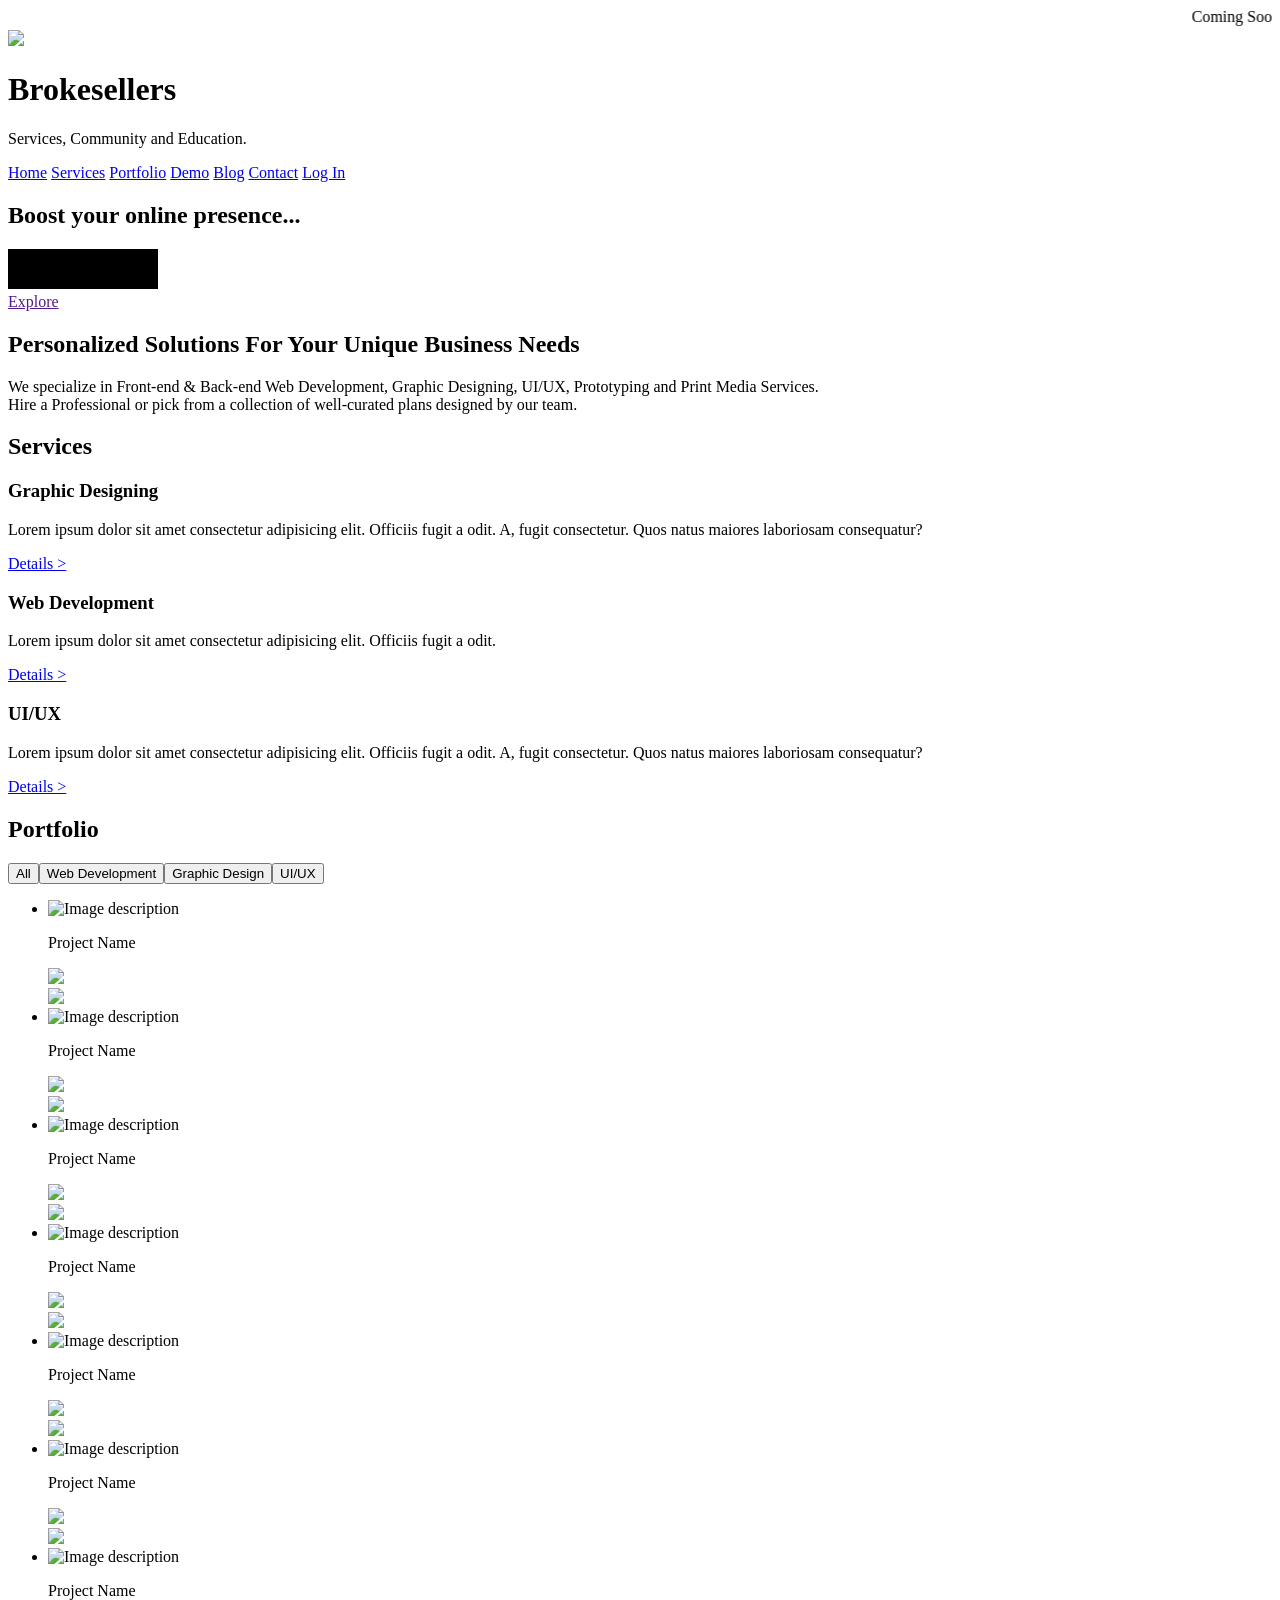
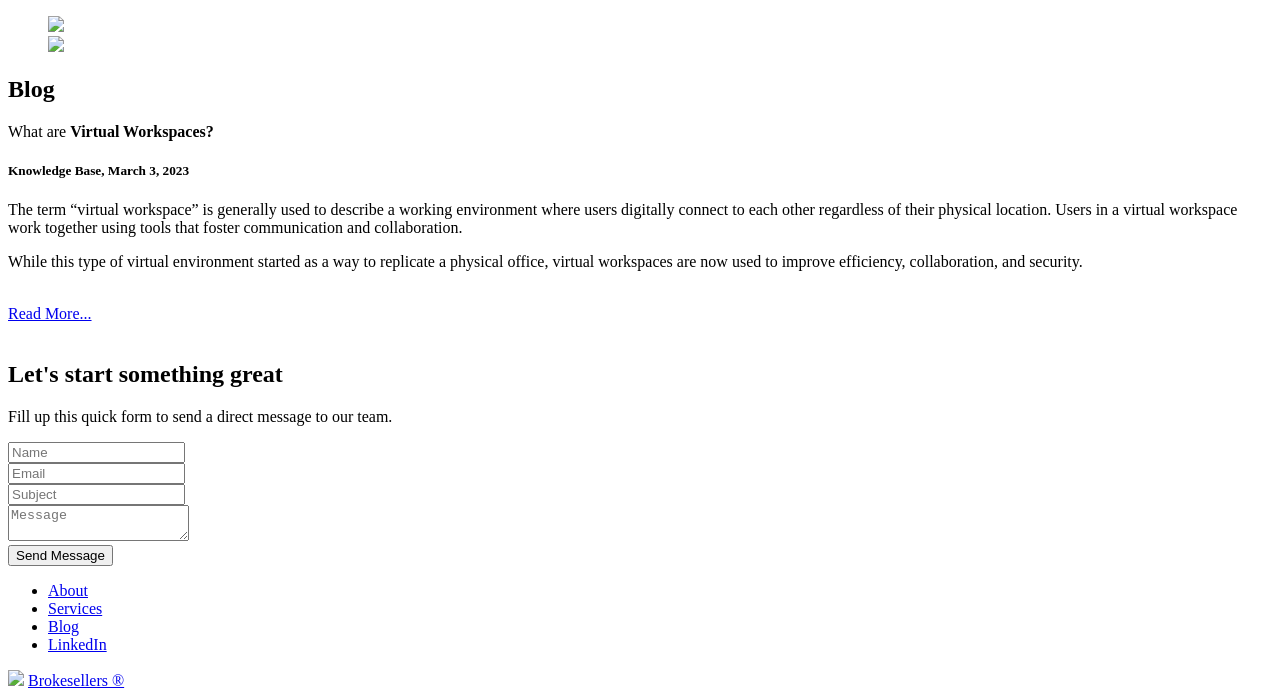
==== index.html @ 9a7d2e5f "Initial commit" ====
<!DOCTYPE html>
<html lang="en">
<head><meta charset="utf-8"><meta http-equiv="X-UA-Compatible" content="IE=edge"><meta name="viewport" content="width=device-width, initial-scale=1.0">
	<title>Brokesellers</title>
	<link href="style/main.css" rel="stylesheet" /><!-- fancybox -->
	<link href="https://cdnjs.cloudflare.com/ajax/libs/fancybox/3.1.20/jquery.fancybox.min.css" rel="stylesheet" /><!-- magnific-popup -->
	<link href="https://cdnjs.cloudflare.com/ajax/libs/magnific-popup.js/1.1.0/magnific-popup.css" rel="stylesheet" /><!-- JS Links --><script src="https://ajax.googleapis.com/ajax/libs/jquery/3.5.1/jquery.min.js"></script>
</head>
<body class="body">
<div class="container"><!-- Topbar -->
<div class="topbar"><marquee scrollamount="5" style="width:100%">Coming Soon</marquee></div>
<!-- Topbar End --><!-- Header -->

<div class="header" title="Brokesellers">
<div class="anim-wrapper">
<div class="white">
<div class="squares">
<div class="square"></div>

<div class="square"></div>

<div class="square"></div>

<div class="square"></div>

<div class="square"></div>

<div class="square"></div>

<div class="square"></div>

<div class="square"></div>

<div class="square"></div>

<div class="square"></div>
</div>
</div>

<div class="grey"></div>
</div>

<div class="brand-logo"><img id="logo" src="img/logo/LOGO.png" /></div>

<div class="brand-name">
<h1>Brokesellers</h1>
</div>

<div class="brand-slogan">
<p>Services, Community and Education.</p>
</div>
</div>
<!-- Header End--><!-- Navigation Bar -->

<div class="mobile-menu" id="menu" onclick="showMe()">
<div class="toggle" id="toggle"></div>
</div>

<div class="navbar" id="navbar"><a class="first-link" href="#">Home</a> <a href="#services">Services</a> <a href="#portfolio">Portfolio</a> <a href="roosari.html">Demo</a> <a href="#blog">Blog</a> <a class="linkbtn" href="#contact">Contact</a> <a id="signup-button" class="login" href="#">Log In</a></div>
<!-- Navigation Bar End-->
<!-- Content (dynamic pages)-->

<div class="content">
    


    <!-- The sign-up modal -->
    <div id="signup-modal" style="display: none;">
        <h2>Sign Up</h2>
        <form id="signup-form" method="POST" action="signup.php">
            <input type="text" name="username" placeholder="Username" required><br>
            <input type="email" name="email" placeholder="Email" required><br>
            <input type="password" name="password" placeholder="Password" required><br>
            <input type="submit" value="Sign Up">
        </form>
    </div>
    
    
    
    
    <!-- Hero -->
<div class="hero">
<h2>Boost your online presence...</h2>

<div class="svg-wrapper"><svg height="40" width="150" xmlns="http://www.w3.org/2000/svg"> <rect height="40" id="shape" width="150"></rect> </svg>

<div id="text"><a href="">Explore</a></div>
</div>
</div>
<!-- Hero End--><!-- Main -->

<div class="main">
<div class="section" id="intro">
<div class="intro-heading">
<h2>Personalized Solutions For Your Unique Business Needs</h2>
</div>

<div class="intro-content">
<p>We specialize in Front-end &amp; Back-end Web Development, Graphic Designing, UI/UX, Prototyping and Print Media Services.<br />
Hire a Professional or pick from a collection of well-curated plans designed by our team.</p>
</div>
</div>
<!-- Services -->

<div class="section" id="services">
<div class="section-heading">
<h2>Services</h2>
</div>

<div class="services">
<div class="service service-1 reveal">
<h3>Graphic Designing</h3>

<p>Lorem ipsum dolor sit amet consectetur adipisicing elit. Officiis fugit a odit. A, fugit consectetur. Quos natus maiores laboriosam consequatur?</p>
<a href="#">Details &gt;</a></div>

<div class="service service-2 reveal">
<h3>Web Development</h3>

<p>Lorem ipsum dolor sit amet consectetur adipisicing elit. Officiis fugit a odit.</p>
<a href="#">Details &gt;</a></div>

<div class="service service-3 reveal">
<h3>UI/UX</h3>

<p>Lorem ipsum dolor sit amet consectetur adipisicing elit. Officiis fugit a odit. A, fugit consectetur. Quos natus maiores laboriosam consequatur?</p>
<a href="#">Details &gt;</a></div>
</div>
</div>
<!-- Services End --><!-- Portfolio -->

<section class="section" id="portfolio">
<div class="container-fluid">
<div class="row">
<div class="text-center">
<div class="section-heading">
<h2>Portfolio</h2>
</div>
</div>
</div>

<div class="portfolio-menu">
<nav class="controls"><button class="control outline active" data-filter="all" type="button">All</button><button class="control outline" data-filter="web" type="button">Web Development</button><button class="control outline" data-filter="graphics" type="button">Graphic Design</button><button class="control outline" data-filter="uiux" type="button">UI/UX</button></nav>
</div>

<ul class="row portfolio-item">
	<li class="mix graphics pd" data-control="graphics"><img alt="Image description" itemprop="thumbnail" src="https://images.unsplash.com/photo-1580927752452-89d86da3fa0a?ixlib=rb-1.2.1&amp;ixid=MnwxMjA3fDB8MHxwaG90by1wYWdlfHx8fGVufDB8fHx8&amp;auto=format&amp;fit=crop&amp;w=870&amp;q=80" />
	<div class="portfolio-overlay">
	<div class="overlay-content">
	<p class="category">Project Name</p>

	<div class="magnify-icon"><a href="#" target="_blank" title="View Project"><img class="icon" src="img/link.svg" /> </a></div>

	<div class="magnify-icon"><a data-fancybox="item" href="https://images.unsplash.com/photo-1580927752452-89d86da3fa0a?ixlib=rb-1.2.1&amp;ixid=MnwxMjA3fDB8MHxwaG90by1wYWdlfHx8fGVufDB8fHx8&amp;auto=format&amp;fit=crop&amp;w=870&amp;q=80" title="click to zoom-in"><img class="icon" src="img/zoom-in.svg" /> </a></div>
	</div>
	</div>
	</li>
	<li class="mix web pd" data-control="web"><img alt="Image description" itemprop="thumbnail" src="https://images.unsplash.com/photo-1562813733-b31f71025d54?ixlib=rb-1.2.1&amp;ixid=MnwxMjA3fDB8MHxwaG90by1wYWdlfHx8fGVufDB8fHx8&amp;auto=format&amp;fit=crop&amp;w=869&amp;q=80" />
	<div class="portfolio-overlay">
	<div class="overlay-content">
	<p class="category">Project Name</p>

	<div class="magnify-icon"><a href="#" target="_blank" title="View Project"><img class="icon" src="img/link.svg" /> </a></div>

	<div class="magnify-icon"><a data-fancybox="item" href="https://images.unsplash.com/photo-1580927752452-89d86da3fa0a?ixlib=rb-1.2.1&amp;ixid=MnwxMjA3fDB8MHxwaG90by1wYWdlfHx8fGVufDB8fHx8&amp;auto=format&amp;fit=crop&amp;w=870&amp;q=80" title="click to zoom-in"><img class="icon" src="img/zoom-in.svg" /> </a></div>
	</div>
	</div>
	</li>
	<li class="mix graphics pd" data-control="graphics"><img alt="Image description" itemprop="thumbnail" src="https://images.unsplash.com/photo-1520085601670-ee14aa5fa3e8?ixlib=rb-1.2.1&amp;ixid=MnwxMjA3fDB8MHxwaG90by1wYWdlfHx8fGVufDB8fHx8&amp;auto=format&amp;fit=crop&amp;w=870&amp;q=80" />
	<div class="portfolio-overlay">
	<div class="overlay-content">
	<p class="category">Project Name</p>

	<div class="magnify-icon"><a href="#" target="_blank" title="View Project"><img class="icon" src="img/link.svg" /> </a></div>

	<div class="magnify-icon"><a data-fancybox="item" href="https://images.unsplash.com/photo-1580927752452-89d86da3fa0a?ixlib=rb-1.2.1&amp;ixid=MnwxMjA3fDB8MHxwaG90by1wYWdlfHx8fGVufDB8fHx8&amp;auto=format&amp;fit=crop&amp;w=870&amp;q=80" title="click to zoom-in"><img class="icon" src="img/zoom-in.svg" /> </a></div>
	</div>
	</div>
	</li>
	<li class="mix graphics pd" data-control="graphics"><img alt="Image description" itemprop="thumbnail" src="https://images.unsplash.com/photo-1517694712202-14dd9538aa97?ixlib=rb-1.2.1&amp;ixid=MnwxMjA3fDB8MHxwaG90by1wYWdlfHx8fGVufDB8fHx8&amp;auto=format&amp;fit=crop&amp;w=870&amp;q=80" />
	<div class="portfolio-overlay">
	<div class="overlay-content">
	<p class="category">Project Name</p>

	<div class="magnify-icon"><a href="#" target="_blank" title="View Project"><img class="icon" src="img/link.svg" /> </a></div>

	<div class="magnify-icon"><a data-fancybox="item" href="https://images.unsplash.com/photo-1580927752452-89d86da3fa0a?ixlib=rb-1.2.1&amp;ixid=MnwxMjA3fDB8MHxwaG90by1wYWdlfHx8fGVufDB8fHx8&amp;auto=format&amp;fit=crop&amp;w=870&amp;q=80" title="click to zoom-in"><img class="icon" src="img/zoom-in.svg" /> </a></div>
	</div>
	</div>
	</li>
	<li class="mix web pd" data-control="web"><img alt="Image description" itemprop="thumbnail" src="https://images.unsplash.com/photo-1534665482403-a909d0d97c67?ixlib=rb-1.2.1&amp;ixid=MnwxMjA3fDB8MHxwaG90by1wYWdlfHx8fGVufDB8fHx8&amp;auto=format&amp;fit=crop&amp;w=870&amp;q=80" />
	<div class="portfolio-overlay">
	<div class="overlay-content">
	<p class="category">Project Name</p>

	<div class="magnify-icon"><a href="#" target="_blank" title="View Project"><img class="icon" src="img/link.svg" /> </a></div>

	<div class="magnify-icon"><a data-fancybox="item" href="https://images.unsplash.com/photo-1580927752452-89d86da3fa0a?ixlib=rb-1.2.1&amp;ixid=MnwxMjA3fDB8MHxwaG90by1wYWdlfHx8fGVufDB8fHx8&amp;auto=format&amp;fit=crop&amp;w=870&amp;q=80" title="click to zoom-in"><img class="icon" src="img/zoom-in.svg" /> </a></div>
	</div>
	</div>
	</li>
	<li class="mix uiux pd" data-control="uiux"><img alt="Image description" itemprop="thumbnail" src="https://images.unsplash.com/photo-1581472723648-909f4851d4ae?ixlib=rb-1.2.1&amp;ixid=MnwxMjA3fDB8MHxwaG90by1wYWdlfHx8fGVufDB8fHx8&amp;auto=format&amp;fit=crop&amp;w=870&amp;q=80" />
	<div class="portfolio-overlay">
	<div class="overlay-content">
	<p class="category">Project Name</p>

	<div class="magnify-icon"><a href="#" target="_blank" title="View Project"><img class="icon" src="img/link.svg" /> </a></div>

	<div class="magnify-icon"><a data-fancybox="item" href="https://images.unsplash.com/photo-1580927752452-89d86da3fa0a?ixlib=rb-1.2.1&amp;ixid=MnwxMjA3fDB8MHxwaG90by1wYWdlfHx8fGVufDB8fHx8&amp;auto=format&amp;fit=crop&amp;w=870&amp;q=80" title="click to zoom-in"><img class="icon" src="img/zoom-in.svg" /> </a></div>
	</div>
	</div>
	</li>
	<li class="mix uiux pd" data-control="uiux"><img alt="Image description" itemprop="thumbnail" src="https://images.unsplash.com/photo-1517694712202-14dd9538aa97?ixlib=rb-1.2.1&amp;ixid=MnwxMjA3fDB8MHxwaG90by1wYWdlfHx8fGVufDB8fHx8&amp;auto=format&amp;fit=crop&amp;w=870&amp;q=80" />
	<div class="portfolio-overlay">
	<div class="overlay-content">
	<p class="category">Project Name</p>

	<div class="magnify-icon"><a href="#" target="_blank" title="View Project"><img class="icon" src="img/link.svg" /> </a></div>

	<div class="magnify-icon"><a data-fancybox="item" href="https://images.unsplash.com/photo-1580927752452-89d86da3fa0a?ixlib=rb-1.2.1&amp;ixid=MnwxMjA3fDB8MHxwaG90by1wYWdlfHx8fGVufDB8fHx8&amp;auto=format&amp;fit=crop&amp;w=870&amp;q=80" title="click to zoom-in"><img class="icon" src="img/zoom-in.svg" /> </a></div>
	</div>
	</div>
	</li>
</ul>
</div>
</section>
<!-- Portfolio End -->

<section class="section" id="blog">
<div class="post">
<div class="section-heading">
<h2>Blog</h2>
</div>

<div class="section-content">
<p>What are <strong>Virtual Workspaces?</strong></p>

<h5>Knowledge Base, March 3, 2023</h5>

<div class="postimg"></div>

<p>The term &ldquo;virtual workspace&rdquo; is generally used to describe a working environment where users digitally connect to each other regardless of their physical location. Users in a virtual workspace work together using tools that foster communication and collaboration.</p>

<p>While this type of virtual environment started as a way to replicate a physical office, virtual workspaces are now used to improve efficiency, collaboration, and security.</p>
<br />
<a class="btn" href="#">Read More...</a><br />
&nbsp;</div>
</div>
</section>
</div>
<!-- Main End --></div>
<!-- Content End --><!-- Footer -->

<div class="footer-wrapper">
<div class="footer">
<div class="particles-container">
<div id="particles-js"></div>
</div>

<div class="contact" id="contact">
<form action="contact-form-handler.php" id="contactForm" method="POST" name="contactForm">
<div class="cf-h2">
<h2>Let&#39;s start <span>something</span> great</h2>
</div>

<div class="cf-p">
<p>Fill up this quick form to send a direct message to our team.</p>
</div>

<div class="row">
<div class="col">
<div class="form-group"><input class="form-control" id="name" name="name" placeholder="Name" required="" type="text" /></div>
</div>

<div class="col">
<div class="form-group"><input class="form-control" id="email" name="email" placeholder="Email" required="" type="email" /></div>
</div>

<div class="col">
<div class="form-group"><input class="form-control" id="subject" name="subject" placeholder="Subject" type="text" /></div>
</div>

<div class="col">
<div class="form-group"><textarea class="form-control" id="message" name="message" placeholder="Message"></textarea></div>
</div>

<div class="col">
<div class="form-group"><input class="btn" type="submit" value="Send Message" /></div>
</div>
</div>
</form>

<ul class="sitemap">
	<li class="site"><a href="#">About</a></li>
	<li class="site"><a href="#">Services</a></li>
	<li class="site"><a href="#">Blog</a></li>
	<li class="social"><a href="#">LinkedIn</a></li>
</ul>
<a class="call" href="https://wa.me/923435581684" target="_blank"><img class="wa" src="img/whatsapp.svg" /></a> <a class="brand-footer" href="#">Brokesellers &reg;</a></div>

<div class="foot"></div>
</div>
</div>
<!-- Footer End--></div>
<script src="https://cdn.jsdelivr.net/particles.js/2.0.0/particles.min.js"></script><script src="/script/particles.js"></script><!-- JS Links --><script src="https://ajax.googleapis.com/ajax/libs/jquery/3.5.1/jquery.min.js"></script><!-- fancybox --><script src='https://cdnjs.cloudflare.com/ajax/libs/fancybox/3.1.20/jquery.fancybox.min.js'></script><script src="/script/main.js"></script></body>
</html>
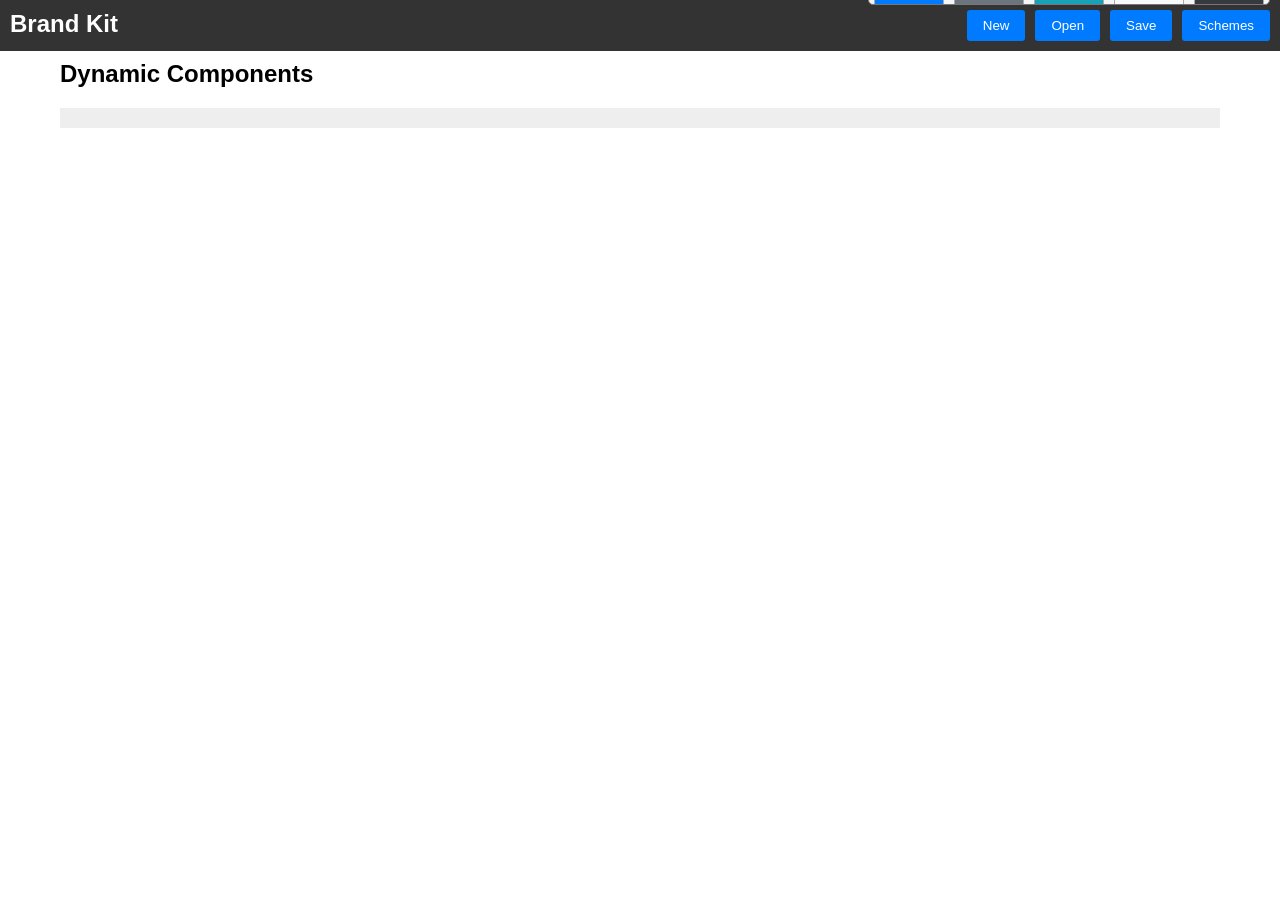
==== commit b733d951: "Add files via upload" ====
--- a/index.html
+++ b/index.html
@@ -1,306 +1,216 @@
 <!DOCTYPE html>
 <html lang="en">
-<head><meta charset="utf-8"><meta http-equiv="X-UA-Compatible" content="IE=edge"><meta name="viewport" content="width=device-width, initial-scale=1.0">
-	<title>Brokesellers</title>
-	<link href="style/main.css" rel="stylesheet" /><!-- fancybox -->
-	<link href="https://cdnjs.cloudflare.com/ajax/libs/fancybox/3.1.20/jquery.fancybox.min.css" rel="stylesheet" /><!-- magnific-popup -->
-	<link href="https://cdnjs.cloudflare.com/ajax/libs/magnific-popup.js/1.1.0/magnific-popup.css" rel="stylesheet" /><!-- JS Links --><script src="https://ajax.googleapis.com/ajax/libs/jquery/3.5.1/jquery.min.js"></script>
+<head>
+    <meta charset="UTF-8">
+    <meta name="viewport" content="width=device-width, initial-scale=1.0">
+    <title>BILLDER</title>
+    <link rel="stylesheet" href="style.css">
 </head>
-<body class="body">
-<div class="container"><!-- Topbar -->
-<div class="topbar"><marquee scrollamount="5" style="width:100%">Coming Soon</marquee></div>
-<!-- Topbar End --><!-- Header -->
-
-<div class="header" title="Brokesellers">
-<div class="anim-wrapper">
-<div class="white">
-<div class="squares">
-<div class="square"></div>
-
-<div class="square"></div>
-
-<div class="square"></div>
-
-<div class="square"></div>
-
-<div class="square"></div>
-
-<div class="square"></div>
-
-<div class="square"></div>
-
-<div class="square"></div>
-
-<div class="square"></div>
-
-<div class="square"></div>
-</div>
-</div>
-
-<div class="grey"></div>
-</div>
-
-<div class="brand-logo"><img id="logo" src="img/logo/LOGO.png" /></div>
-
-<div class="brand-name">
-<h1>Brokesellers</h1>
-</div>
-
-<div class="brand-slogan">
-<p>Services, Community and Education.</p>
-</div>
-</div>
-<!-- Header End--><!-- Navigation Bar -->
-
-<div class="mobile-menu" id="menu" onclick="showMe()">
-<div class="toggle" id="toggle"></div>
-</div>
-
-<div class="navbar" id="navbar"><a class="first-link" href="#">Home</a> <a href="#services">Services</a> <a href="#portfolio">Portfolio</a> <a href="roosari.html">Demo</a> <a href="#blog">Blog</a> <a class="linkbtn" href="#contact">Contact</a> <a id="signup-button" class="login" href="#">Log In</a></div>
-<!-- Navigation Bar End-->
-<!-- Content (dynamic pages)-->
-
-<div class="content">
+<body>
+    <div class="toolbar row space-between">
+        <div class="toolbar-title">Brand Kit</div>
+        <div class="toolbar-buttons row end">
+            <button class="btn btn-toolbar" id="btnNew">New</button>
+            <input type="file" id="fileInput" accept=".html,.css,.json" style="display: none;">
+            <button class="btn btn-toolbar" id="btnOpen">Open</button>
+            <button class="btn btn-toolbar" id="btnSave">Save</button>
+            <button class="btn btn-toolbar" id="btnSchemes">Schemes</button>
+        </div>
+
+        <div class="dummy-section hidden">
+            <h2>Dummy Content</h2>
+            <div class="row center-mid dummy">
+                <div class="col space-around mid light">
+                    <h3>Light</h3>
+                    <h5>Scheme</h4>
+                    <p>Lorem Ipsum</p>
+                    <div class="primary">Primary</div>
+                    <div class="secondary">Secondary</div>
+                    <div class="accent">Accent</div>
+                </div>
+                <div class="col space-around mid dark">
+                    <h3>Dark</h3>
+                    <h5>Scheme</h4>
+                    <p>Lorem Ipsum</p>
+                    <div class="primary">Primary</div>
+                    <div class="secondary">Secondary</div>
+                    <div class="accent">Accent</div>
+                </div>
+            </div>
+        </div>
+
+        <div id="palette" class="palette">
+            <div id="color-palette" class="row space-between">
+                <div class="clr" id="primary">
+                    <h5>Primary</h5>
+                    <div class="display"></div>
+                    <div class="hex">#123456</div>
+                </div>
+                <div class="clr" id="secondary">
+                    <h5>Secondary</h5>
+                    <div class="display"></div>
+                    <div class="hex">#123456</div>
+                </div>
+                <div class="clr" id="accent">
+                    <h5>Accent</h5>
+                    <div class="display"></div>
+                    <div class="hex">#123456</div>
+                </div>
+                <div class="clr" id="light">
+                    <h5>Light</h5>
+                    <div class="display"></div>
+                    <div class="hex">#123456</div>
+                </div>
+                <div class="clr" id="dark">
+                    <h5>Dark</h5>
+                    <div class="display"></div>
+                    <div class="hex">#123456</div>
+                </div>
+            </div>
+            <input type="color" id="colorPicker" style="display: none;">
+        </div>
     
 
-
-    <!-- The sign-up modal -->
-    <div id="signup-modal" style="display: none;">
-        <h2>Sign Up</h2>
-        <form id="signup-form" method="POST" action="signup.php">
-            <input type="text" name="username" placeholder="Username" required><br>
-            <input type="email" name="email" placeholder="Email" required><br>
-            <input type="password" name="password" placeholder="Password" required><br>
-            <input type="submit" value="Sign Up">
-        </form>
+        <div id="panelSchemes" class="panel hidden">
+            <div class="theme-toggle">
+                <span>Light</span>
+                <label class="switch">
+                    <input type="checkbox" id="themeSwitch">
+                    <span class="slider round"></span>
+                </label>
+                <span>Dark</span>
+            </div>
+            <h2 class="active-scheme">Default</h2>
+            <div class="schemes-container">
+                <ul class="schemes"></ul>
+            </div>
+            <button id="addScheme" class="btn btn-primary">Add Scheme</button>
+        </div>
+
+
+
+
+        <div id="panelNew" class="panel hidden">
+            <h2>Create New Component</h2>
+
+            <div class="col start" id="componentAttributes">
+                <div class="row space-between">
+                    <label for="componentType">Component Type</label>
+                    <select id="componentType">
+                        <option value="div">Div</option>
+                        <option value="h1">Heading 1</option>
+                        <option value="h2">Heading 2</option>
+                        <option value="h3">Heading 3</option>
+                        <option value="h4">Heading 4</option>
+                        <option value="h5">Heading 5</option>
+                        <option value="p">Paragraph</option>
+                        <option value="span">Span</option>
+                    </select>
+                </div>
+                <div id="Selectors" class="row space-between">
+                    <div class="col start">
+                        <label for="componentID">ID</label>
+                        <input type="text" id="componentID">
+                    </div>
+                    <div class="col start">
+                        <label for="componentClasses">Classes</label>
+                        <input type="text" id="componentClasses">
+                    </div>
+                </div>
+                <div class="row space-between">
+                    <label for="componentText">Text</label>
+                    <textarea id="componentText"></textarea>
+                </div>
+                <div class="row space-between">
+                    <label for="componentTxtColor">Text Color</label>
+                    <select id="componentTxtColor">
+                        <option value="var(--primary)" class="primary">Primary</option>
+                        <option value="var(--secondary)" class="secondary">Secondary</option>
+                        <option value="var(--accent)" class="accent">Accent</option>
+                        <option value="var(--light)" class="light">Light</option>
+                        <option value="var(--dark)" class="dark">Dark</option>
+                        <option value="var(--txt)" class="txt" selected>Text</option>
+                    </select>
+                </div>
+                <div class="row space-between">
+                    <label for="componentBgColor">Background Color</label>
+                    <select id="componentBgColor">
+                        <option value="var(--primary)" class="primary">Primary</option>
+                        <option value="var(--secondary)" class="secondary">Secondary</option>
+                        <option value="var(--accent)" class="accent">Accent</option>
+                        <option value="var(--light)" class="light">Light</option>
+                        <option value="var(--dark)" class="dark">Dark</option>
+                        <option value="var(--bg)" class="bg" selected>Background</option>
+                    </select>
+                </div>
+                <div class="row space-between">
+                    <label for="componentWidth">Width</label>
+                    <input type="range" id="componentWidth" min="0" max="1000" value="100">
+                    <input type="text" id="componentWidthValue" class="units" value="100">
+                    <select id="componentWidthUnit" class="units">
+                        <option value="auto">auto</option>
+                        <option value="px">px</option>
+                        <option value="%">%</option>
+                    </select>
+                </div>
+                <div class="row space-between">
+                    <label for="componentHeight">Height</label>
+                    <input type="range" id="componentHeight" min="50" max="1000" value="25">
+                    <input type="text" id="componentHeightValue" class="units" value="25">
+                    <select id="componentHeightUnit" class="units">
+                        <option value="px">px</option>
+                        <option value="%">%</option>
+                        <option value="auto">auto</option>
+                    </select>
+                </div>
+                <div class="row space-between">
+                    <label for="componentPadding">Padding</label>
+                    <input type="range" id="componentPadding" min="0" max="100" value="5">
+                    <input type="text" id="componentPaddingValue" class="units" value="5">
+                    <select id="componentPaddingUnit" class="units">
+                        <option value="px">px</option>
+                        <option value="%">%</option>
+                        <option value="auto">auto</option>
+                    </select>
+                </div>
+                <div class="row space-between">
+                    <label for="componentMargin">Margin</label>
+                    <input type="range" id="componentMargin" min="0" max="100" value="5">
+                    <input type="text" id="componentMarginValue" class="units" value="5">
+                    <select id="componentMarginUnit" class="units">
+                        <option value="px">px</option>
+                        <option value="%">%</option>
+                        <option value="auto">auto</option>
+                    </select>
+                </div>
+                <div class="row start">
+                    <button id="createComponentBtn" class="btn btn-primary">Create</button>
+                    <button id="cancelComponentBtn" class="btn btn-secondary">Cancel</button>
+                </div>
+            </div>
+        </div>
     </div>
-    
-    
-    
-    
-    <!-- Hero -->
-<div class="hero">
-<h2>Boost your online presence...</h2>
-
-<div class="svg-wrapper"><svg height="40" width="150" xmlns="http://www.w3.org/2000/svg"> <rect height="40" id="shape" width="150"></rect> </svg>
-
-<div id="text"><a href="">Explore</a></div>
-</div>
-</div>
-<!-- Hero End--><!-- Main -->
-
-<div class="main">
-<div class="section" id="intro">
-<div class="intro-heading">
-<h2>Personalized Solutions For Your Unique Business Needs</h2>
-</div>
-
-<div class="intro-content">
-<p>We specialize in Front-end &amp; Back-end Web Development, Graphic Designing, UI/UX, Prototyping and Print Media Services.<br />
-Hire a Professional or pick from a collection of well-curated plans designed by our team.</p>
-</div>
-</div>
-<!-- Services -->
-
-<div class="section" id="services">
-<div class="section-heading">
-<h2>Services</h2>
-</div>
-
-<div class="services">
-<div class="service service-1 reveal">
-<h3>Graphic Designing</h3>
-
-<p>Lorem ipsum dolor sit amet consectetur adipisicing elit. Officiis fugit a odit. A, fugit consectetur. Quos natus maiores laboriosam consequatur?</p>
-<a href="#">Details &gt;</a></div>
-
-<div class="service service-2 reveal">
-<h3>Web Development</h3>
-
-<p>Lorem ipsum dolor sit amet consectetur adipisicing elit. Officiis fugit a odit.</p>
-<a href="#">Details &gt;</a></div>
-
-<div class="service service-3 reveal">
-<h3>UI/UX</h3>
-
-<p>Lorem ipsum dolor sit amet consectetur adipisicing elit. Officiis fugit a odit. A, fugit consectetur. Quos natus maiores laboriosam consequatur?</p>
-<a href="#">Details &gt;</a></div>
-</div>
-</div>
-<!-- Services End --><!-- Portfolio -->
-
-<section class="section" id="portfolio">
-<div class="container-fluid">
-<div class="row">
-<div class="text-center">
-<div class="section-heading">
-<h2>Portfolio</h2>
-</div>
-</div>
-</div>
-
-<div class="portfolio-menu">
-<nav class="controls"><button class="control outline active" data-filter="all" type="button">All</button><button class="control outline" data-filter="web" type="button">Web Development</button><button class="control outline" data-filter="graphics" type="button">Graphic Design</button><button class="control outline" data-filter="uiux" type="button">UI/UX</button></nav>
-</div>
-
-<ul class="row portfolio-item">
-	<li class="mix graphics pd" data-control="graphics"><img alt="Image description" itemprop="thumbnail" src="https://images.unsplash.com/photo-1580927752452-89d86da3fa0a?ixlib=rb-1.2.1&amp;ixid=MnwxMjA3fDB8MHxwaG90by1wYWdlfHx8fGVufDB8fHx8&amp;auto=format&amp;fit=crop&amp;w=870&amp;q=80" />
-	<div class="portfolio-overlay">
-	<div class="overlay-content">
-	<p class="category">Project Name</p>
-
-	<div class="magnify-icon"><a href="#" target="_blank" title="View Project"><img class="icon" src="img/link.svg" /> </a></div>
-
-	<div class="magnify-icon"><a data-fancybox="item" href="https://images.unsplash.com/photo-1580927752452-89d86da3fa0a?ixlib=rb-1.2.1&amp;ixid=MnwxMjA3fDB8MHxwaG90by1wYWdlfHx8fGVufDB8fHx8&amp;auto=format&amp;fit=crop&amp;w=870&amp;q=80" title="click to zoom-in"><img class="icon" src="img/zoom-in.svg" /> </a></div>
-	</div>
-	</div>
-	</li>
-	<li class="mix web pd" data-control="web"><img alt="Image description" itemprop="thumbnail" src="https://images.unsplash.com/photo-1562813733-b31f71025d54?ixlib=rb-1.2.1&amp;ixid=MnwxMjA3fDB8MHxwaG90by1wYWdlfHx8fGVufDB8fHx8&amp;auto=format&amp;fit=crop&amp;w=869&amp;q=80" />
-	<div class="portfolio-overlay">
-	<div class="overlay-content">
-	<p class="category">Project Name</p>
-
-	<div class="magnify-icon"><a href="#" target="_blank" title="View Project"><img class="icon" src="img/link.svg" /> </a></div>
-
-	<div class="magnify-icon"><a data-fancybox="item" href="https://images.unsplash.com/photo-1580927752452-89d86da3fa0a?ixlib=rb-1.2.1&amp;ixid=MnwxMjA3fDB8MHxwaG90by1wYWdlfHx8fGVufDB8fHx8&amp;auto=format&amp;fit=crop&amp;w=870&amp;q=80" title="click to zoom-in"><img class="icon" src="img/zoom-in.svg" /> </a></div>
-	</div>
-	</div>
-	</li>
-	<li class="mix graphics pd" data-control="graphics"><img alt="Image description" itemprop="thumbnail" src="https://images.unsplash.com/photo-1520085601670-ee14aa5fa3e8?ixlib=rb-1.2.1&amp;ixid=MnwxMjA3fDB8MHxwaG90by1wYWdlfHx8fGVufDB8fHx8&amp;auto=format&amp;fit=crop&amp;w=870&amp;q=80" />
-	<div class="portfolio-overlay">
-	<div class="overlay-content">
-	<p class="category">Project Name</p>
-
-	<div class="magnify-icon"><a href="#" target="_blank" title="View Project"><img class="icon" src="img/link.svg" /> </a></div>
-
-	<div class="magnify-icon"><a data-fancybox="item" href="https://images.unsplash.com/photo-1580927752452-89d86da3fa0a?ixlib=rb-1.2.1&amp;ixid=MnwxMjA3fDB8MHxwaG90by1wYWdlfHx8fGVufDB8fHx8&amp;auto=format&amp;fit=crop&amp;w=870&amp;q=80" title="click to zoom-in"><img class="icon" src="img/zoom-in.svg" /> </a></div>
-	</div>
-	</div>
-	</li>
-	<li class="mix graphics pd" data-control="graphics"><img alt="Image description" itemprop="thumbnail" src="https://images.unsplash.com/photo-1517694712202-14dd9538aa97?ixlib=rb-1.2.1&amp;ixid=MnwxMjA3fDB8MHxwaG90by1wYWdlfHx8fGVufDB8fHx8&amp;auto=format&amp;fit=crop&amp;w=870&amp;q=80" />
-	<div class="portfolio-overlay">
-	<div class="overlay-content">
-	<p class="category">Project Name</p>
-
-	<div class="magnify-icon"><a href="#" target="_blank" title="View Project"><img class="icon" src="img/link.svg" /> </a></div>
-
-	<div class="magnify-icon"><a data-fancybox="item" href="https://images.unsplash.com/photo-1580927752452-89d86da3fa0a?ixlib=rb-1.2.1&amp;ixid=MnwxMjA3fDB8MHxwaG90by1wYWdlfHx8fGVufDB8fHx8&amp;auto=format&amp;fit=crop&amp;w=870&amp;q=80" title="click to zoom-in"><img class="icon" src="img/zoom-in.svg" /> </a></div>
-	</div>
-	</div>
-	</li>
-	<li class="mix web pd" data-control="web"><img alt="Image description" itemprop="thumbnail" src="https://images.unsplash.com/photo-1534665482403-a909d0d97c67?ixlib=rb-1.2.1&amp;ixid=MnwxMjA3fDB8MHxwaG90by1wYWdlfHx8fGVufDB8fHx8&amp;auto=format&amp;fit=crop&amp;w=870&amp;q=80" />
-	<div class="portfolio-overlay">
-	<div class="overlay-content">
-	<p class="category">Project Name</p>
-
-	<div class="magnify-icon"><a href="#" target="_blank" title="View Project"><img class="icon" src="img/link.svg" /> </a></div>
-
-	<div class="magnify-icon"><a data-fancybox="item" href="https://images.unsplash.com/photo-1580927752452-89d86da3fa0a?ixlib=rb-1.2.1&amp;ixid=MnwxMjA3fDB8MHxwaG90by1wYWdlfHx8fGVufDB8fHx8&amp;auto=format&amp;fit=crop&amp;w=870&amp;q=80" title="click to zoom-in"><img class="icon" src="img/zoom-in.svg" /> </a></div>
-	</div>
-	</div>
-	</li>
-	<li class="mix uiux pd" data-control="uiux"><img alt="Image description" itemprop="thumbnail" src="https://images.unsplash.com/photo-1581472723648-909f4851d4ae?ixlib=rb-1.2.1&amp;ixid=MnwxMjA3fDB8MHxwaG90by1wYWdlfHx8fGVufDB8fHx8&amp;auto=format&amp;fit=crop&amp;w=870&amp;q=80" />
-	<div class="portfolio-overlay">
-	<div class="overlay-content">
-	<p class="category">Project Name</p>
-
-	<div class="magnify-icon"><a href="#" target="_blank" title="View Project"><img class="icon" src="img/link.svg" /> </a></div>
-
-	<div class="magnify-icon"><a data-fancybox="item" href="https://images.unsplash.com/photo-1580927752452-89d86da3fa0a?ixlib=rb-1.2.1&amp;ixid=MnwxMjA3fDB8MHxwaG90by1wYWdlfHx8fGVufDB8fHx8&amp;auto=format&amp;fit=crop&amp;w=870&amp;q=80" title="click to zoom-in"><img class="icon" src="img/zoom-in.svg" /> </a></div>
-	</div>
-	</div>
-	</li>
-	<li class="mix uiux pd" data-control="uiux"><img alt="Image description" itemprop="thumbnail" src="https://images.unsplash.com/photo-1517694712202-14dd9538aa97?ixlib=rb-1.2.1&amp;ixid=MnwxMjA3fDB8MHxwaG90by1wYWdlfHx8fGVufDB8fHx8&amp;auto=format&amp;fit=crop&amp;w=870&amp;q=80" />
-	<div class="portfolio-overlay">
-	<div class="overlay-content">
-	<p class="category">Project Name</p>
-
-	<div class="magnify-icon"><a href="#" target="_blank" title="View Project"><img class="icon" src="img/link.svg" /> </a></div>
-
-	<div class="magnify-icon"><a data-fancybox="item" href="https://images.unsplash.com/photo-1580927752452-89d86da3fa0a?ixlib=rb-1.2.1&amp;ixid=MnwxMjA3fDB8MHxwaG90by1wYWdlfHx8fGVufDB8fHx8&amp;auto=format&amp;fit=crop&amp;w=870&amp;q=80" title="click to zoom-in"><img class="icon" src="img/zoom-in.svg" /> </a></div>
-	</div>
-	</div>
-	</li>
-</ul>
-</div>
-</section>
-<!-- Portfolio End -->
-
-<section class="section" id="blog">
-<div class="post">
-<div class="section-heading">
-<h2>Blog</h2>
-</div>
-
-<div class="section-content">
-<p>What are <strong>Virtual Workspaces?</strong></p>
-
-<h5>Knowledge Base, March 3, 2023</h5>
-
-<div class="postimg"></div>
-
-<p>The term &ldquo;virtual workspace&rdquo; is generally used to describe a working environment where users digitally connect to each other regardless of their physical location. Users in a virtual workspace work together using tools that foster communication and collaboration.</p>
-
-<p>While this type of virtual environment started as a way to replicate a physical office, virtual workspaces are now used to improve efficiency, collaboration, and security.</p>
-<br />
-<a class="btn" href="#">Read More...</a><br />
-&nbsp;</div>
-</div>
-</section>
-</div>
-<!-- Main End --></div>
-<!-- Content End --><!-- Footer -->
-
-<div class="footer-wrapper">
-<div class="footer">
-<div class="particles-container">
-<div id="particles-js"></div>
-</div>
-
-<div class="contact" id="contact">
-<form action="contact-form-handler.php" id="contactForm" method="POST" name="contactForm">
-<div class="cf-h2">
-<h2>Let&#39;s start <span>something</span> great</h2>
-</div>
-
-<div class="cf-p">
-<p>Fill up this quick form to send a direct message to our team.</p>
-</div>
-
-<div class="row">
-<div class="col">
-<div class="form-group"><input class="form-control" id="name" name="name" placeholder="Name" required="" type="text" /></div>
-</div>
-
-<div class="col">
-<div class="form-group"><input class="form-control" id="email" name="email" placeholder="Email" required="" type="email" /></div>
-</div>
-
-<div class="col">
-<div class="form-group"><input class="form-control" id="subject" name="subject" placeholder="Subject" type="text" /></div>
-</div>
-
-<div class="col">
-<div class="form-group"><textarea class="form-control" id="message" name="message" placeholder="Message"></textarea></div>
-</div>
-
-<div class="col">
-<div class="form-group"><input class="btn" type="submit" value="Send Message" /></div>
-</div>
-</div>
-</form>
-
-<ul class="sitemap">
-	<li class="site"><a href="#">About</a></li>
-	<li class="site"><a href="#">Services</a></li>
-	<li class="site"><a href="#">Blog</a></li>
-	<li class="social"><a href="#">LinkedIn</a></li>
-</ul>
-<a class="call" href="https://wa.me/923435581684" target="_blank"><img class="wa" src="img/whatsapp.svg" /></a> <a class="brand-footer" href="#">Brokesellers &reg;</a></div>
-
-<div class="foot"></div>
-</div>
-</div>
-<!-- Footer End--></div>
-<script src="https://cdn.jsdelivr.net/particles.js/2.0.0/particles.min.js"></script><script src="/script/particles.js"></script><!-- JS Links --><script src="https://ajax.googleapis.com/ajax/libs/jquery/3.5.1/jquery.min.js"></script><!-- fancybox --><script src='https://cdnjs.cloudflare.com/ajax/libs/fancybox/3.1.20/jquery.fancybox.min.js'></script><script src="/script/main.js"></script></body>
+
+
+    <div class="content">
+        <!--
+        <div id="colorPalette" class="palette-section">
+            <h2>Color Palette</h2>
+            <!- Dynamic Color Palettes will be inserted here --
+        </div>
+        <div id="fontSelector" class="font-section">
+            <h2>Font Selector</h2>
+            <!- Dynamic Font Selectors will be inserted here --
+        </div>
+        -->
+        <h2>Dynamic Components</h2>
+        <div id="dynamicContent" class="dynamic-section">
+
+            <!-- Dynamic Components will be inserted here -->
+        </div>
+    </div>
+
+    <script src="script.js"></script>
+    <script src="templator.js"></script>
+</body>
 </html>
--- a/style.css
+++ b/style.css
@@ -0,0 +1,729 @@
+:root {
+    --primary: #19f;
+    --secondary: #18d;
+    --accent: #1f9;
+    --light: #abc;
+    --dark: #123;
+}
+
+.primary {
+    background-color: var(--primary) !important;
+}
+.secondary {
+    background-color: var(--secondary) !important;
+}
+.accent {
+    background-color: var(--accent) !important;
+}
+.light {
+    color: var(--dark) !important;
+    background-color: var(--light) !important;
+}
+.dark {
+    color: var(--light) !important;
+    background-color: var(--dark) !important;
+}
+
+body {
+    --txt: var(--dark);
+    --bg: var(--light);
+}
+body.dark-mode {
+    --txt: var(--light);
+    --bg: var(--dark);
+}
+
+.txt {
+    color: var(--txt) !important;
+}
+.bg {
+    background-color: var(--bg) !important;
+}
+
+
+
+.dummy-section {
+    position: fixed;
+    top: 52px;
+    left: 0;
+    right: 0;
+    background-color: #eee;
+    padding: 10px;
+    z-index: 10;
+}
+.dummy-section h2 {
+    color: #111;
+}
+
+
+.dummy div {
+    width: 100%;
+    padding: 25px;
+}
+
+.dummy div div {
+    height: 50px;
+    width: auto;
+    min-width: 150px;
+    margin: 5px;
+    padding: 5px;
+}
+
+
+
+
+*,
+::after,
+::before,
+body {
+    font-family: Arial, sans-serif;
+    margin: 0;
+    padding: 0;
+    box-sizing: border-box;
+}
+
+.hidden {
+    overflow: hidden;
+    opacity: 0;
+    right: -300% !important;
+    transition: all 0.3s ease-in-out repeat;
+    z-index: 0;
+    -webkit-transition: all 0.3s ease-in-out repeat;
+    -moz-transition: all 0.3s ease-in-out repeat;
+    -ms-transition: all 0.3s ease-in-out repeat;
+    -o-transition: all 0.3s ease-in-out repeat;
+}
+.hidden>:first-child {
+    display: none;
+}
+
+
+
+.row {
+    display: flex;
+    flex-direction: row;
+}
+.col {
+    display: flex;
+    flex-direction: column;
+}
+
+.start {
+    justify-content: flex-start;
+}
+
+.end {
+    justify-content: flex-end;
+}
+
+.center {
+    justify-content: center;
+}
+.mid {
+    align-items: center;
+}
+
+.space-between {
+    justify-content: space-between;
+}
+.space-evenly {
+    justify-content: space-evenly;
+}
+.space-around {
+    justify-content: space-around;
+}
+.center-mid {
+    justify-content: center;
+    align-items: center;
+}
+
+
+
+
+
+
+
+
+
+
+
+.btn {
+    padding: 10px 20px;
+    border: none;
+    cursor: pointer;
+    background-color: #444;
+    color: white;
+    border-radius: 3px;
+    cursor: pointer;
+}
+
+.btn:hover {
+    background-color: #333;
+}
+
+.btn-primary {
+    background-color: #1b4;
+}
+.btn-primary:hover {
+    background-color: #194;
+}
+
+.btn-secondary {
+    background-color: #777;
+}
+.btn-secondary:hover {
+    background-color: #555;
+}
+
+.btn-toolbar {
+    margin-left: 10px;
+    padding: 8px 16px;
+    background-color: #007bff;
+}
+
+.btn-toolbar:hover,
+.btn-toolbar.active {
+    background-color: #0056b3;
+}
+
+
+
+
+.toolbar {
+    position: fixed;
+    top: 0;
+    left: 0;
+    width: 100%;
+    padding: 10px;
+    background-color: #333;
+    color: white;
+}
+.toolbar-title {
+    flex: 1;
+    font-size: 1.5em;
+    font-weight: bold;
+}
+.toolbar-buttons {
+    flex: 1;
+    font-size: 1.5em;
+    font-weight: bold;
+    margin-left: 20px;
+}
+
+
+
+
+
+.theme-toggle {
+    position: fixed;
+    top: 63px;
+    right: 25px;
+    display: flex;
+    align-items: center;
+    z-index: 10;
+    color: #222;
+}
+
+.switch {
+    position: relative;
+    display: inline-block;
+    width: 50px;
+    height: 20px;
+    margin: 0 10px;
+}
+
+.switch input {
+    opacity: 0;
+    width: 0;
+    height: 0;
+}
+
+.slider {
+    position: absolute;
+    cursor: pointer;
+    top: 0;
+    left: 0;
+    right: 0;
+    bottom: 0;
+    background-color: #ccc;
+    transition: 0.4s;
+    border-radius: 34px;
+}
+
+.slider:before {
+    position: absolute;
+    content: "";
+    height: 16px;
+    width: 16px;
+    left: 3px;
+    bottom: 2px;
+    background-color: white;
+    transition: 0.4s;
+    border-radius: 50%;
+}
+
+input:checked + .slider {
+    background-color: #2196F3;
+}
+
+input:checked + .slider:before {
+    transform: translateX(28px);
+    -webkit-transform: translateX(28px);
+    -moz-transform: translateX(28px);
+    -ms-transform: translateX(28px);
+    -o-transform: translateX(28px);
+}
+
+
+
+
+
+
+
+
+
+
+
+
+
+
+.panel {
+    display: flex;
+    flex-direction: column;
+    justify-content: center;
+    align-items: flex-start;
+    position: fixed;
+    top: 50px;
+    right: 10px;
+    max-height: 90dvh;
+    min-width: 300px;
+    color: #121212;
+    background: #fff;
+    border: 1px solid #ddd;
+    padding: 10px;
+    border-radius: 5px;
+    z-index: 999;
+    -webkit-border-radius: 5px;
+    -moz-border-radius: 5px;
+    -ms-border-radius: 5px;
+    -o-border-radius: 5px;
+    box-shadow: 2px 2px 1px #777;
+    transition: opacity 0.3s ease-in-out;
+    -webkit-transition: opacity 0.3s ease-in-out;
+    -moz-transition: opacity 0.3s ease-in-out;
+    -ms-transition: opacity 0.3s ease-in-out;
+    -o-transition: opacity 0.3s ease-in-out;
+}
+
+.panel.panelCode {
+    padding-right: 15px;
+    height: auto;
+    color: #bbb;
+    background-color: #222;
+    border-color: #000;
+    z-index: 999;
+    cursor: text;
+    pointer-events: all;
+    transition: all 0.5s ease;
+    -webkit-transition: all 0.5s ease;
+    -moz-transition: all 0.5s ease;
+    -ms-transition: all 0.5s ease;
+    -o-transition: all 0.5s ease;
+}
+.panel.panelCode:hover {
+    right: -10px !important;
+}
+
+.code {
+    width: 300px;
+    height: 400px;
+    padding: 5px;
+    background-color: #000;
+    border: 1px solid #999;
+    border-radius: inherit;
+    -webkit-border-radius: inherit;
+    -moz-border-radius: inherit;
+    -ms-border-radius: inherit;
+    -o-border-radius: inherit;
+
+    overflow: scroll;
+}
+code, .pre {
+    font-family: monospace !important;
+}
+code {
+    background-color: #222;
+    padding: 3px;
+}
+
+
+
+.panel .col > .row {
+    margin-bottom: 5px;
+    margin-top: 5px;
+    border: 1px solid #eee;
+    padding: 5px;
+}
+body.dark-mode .panel .col > .row {
+    border-color: #666;
+}
+.panel .col .row > :first-child {
+    margin-right: 5px;
+}
+.panel .col .row:last-child {
+    margin-bottom: 0;
+    border: none;
+    padding: 0;
+}
+
+.panel .col > .row label {
+    width: 150px;
+    margin: auto 0;
+    overflow: hidden;
+}
+
+.panel .col > .row > textarea {
+    min-height: 50px;
+    width: 100%;
+}
+
+
+.panel .col > .row > input[type=range] {
+    -webkit-appearance: none;
+    /*OverridedefaultCSSstyles*/width: 100%;
+    height: 5px;
+    margin: auto 5px;
+    border-radius: 15px;
+    display: block;
+    -webkit-border-radius: 15px;
+    -moz-border-radius: 15px;
+    -ms-border-radius: 15px;
+    -o-border-radius: 15px;
+    background: #121212;
+}
+
+.panel .col > .row > input[type=text] {
+    width: 105px;
+    height: 20px;
+}
+
+.panel select {
+    display: block;
+    width: 115px;
+    height: 25px;
+}
+
+.panel .col > .row > input[type=text].units,
+.panel select.units {
+    width: 50px;
+    margin-left: 5px;
+}
+
+
+
+
+
+
+
+
+
+.active-scheme {
+    font-size: 1.2em;
+    margin-top: 30px;
+    margin-bottom: 10px;
+    padding-right: 20px;
+    overflow: hidden;
+    max-width: 275px;
+    max-height: 70px;
+    overflow-wrap: break-word;
+}
+
+.schemes-container {
+    max-height: 70dvh;
+    overflow-y: auto;
+}
+
+.schemes {
+    list-style-type: none;
+    padding: 0;
+}
+
+.schemes li {
+    padding: 5px;
+    cursor: pointer;
+    border: 1px solid #eee;
+    padding: 5px 10px;
+    margin-bottom: 5px;
+    border-radius: 3px;
+    display: flex;
+    justify-content: space-between;
+    align-items: center;
+}
+body.dark-mode .schemes li {
+    border-color: #666;
+}
+.schemes li:hover {
+    background-color: #ddd;
+}
+body.dark-mode .schemes li:hover {
+    background-color: #555;
+}
+.schemes li.active {
+    border-color: #bbb;
+    color: #111;
+    background-color: #eee;
+    font-weight: 600;
+}
+body.dark-mode .schemes li.active {
+    border-color: #333;
+    color: #eee;
+    background-color: #222;
+}
+
+.scheme span {
+    width: 70px;
+    overflow: hidden;
+}
+
+.palletBox {
+    display: flex;
+    justify-content: flex-end;
+    align-items: center;
+    margin: 0 15px;
+    padding: 2px;
+
+}
+
+.clrBox {
+    width: 25px;
+    height: 25px;
+    display: inline-block;
+    margin: auto 1px;
+    border: 1px solid #ccc;
+}
+
+.schemes li button {
+    display: inline-block;
+    background-color: #777;
+    border: none;
+    height: 6px;
+    width: 16px;
+    cursor: url('[data-uri]'
+    ) 15 15, auto;
+}
+.schemes li button {
+    border-radius: 1px;
+    -webkit-border-radius: 1px;
+    -moz-border-radius: 1px;
+    -ms-border-radius: 1px;
+    -o-border-radius: 1px;
+}
+.schemes li button:hover{
+    background-color: unset;
+    height: 6px;
+}
+
+
+
+
+
+
+
+
+
+
+
+
+.palette {
+    --top: -25px;
+    --height: 30px;
+    position: fixed;
+    width: max-content;
+    display: flex;
+    flex-direction: column;
+    justify-content: center;
+    align-items: center;
+    top: var(--top);
+    right: 10px;
+    height: var(--height);
+    padding: 10px auto;
+    color: #222;
+    background: #f5f5f5;
+    border-radius: 5px;
+    border-bottom-width: 2px;
+    border: 1px solid #777;
+    overflow: hidden;
+    z-index: 99999;
+    transition: all 0.5s cubic-bezier(0, 0.6, 0.7, -0.1);
+    -webkit-transition: all 0.5s cubic-bezier(0, 0.6, 0.7, -0.1);
+    -moz-transition: all 0.5s cubic-bezier(0, 0.6, 0.7, -0.1);
+    -ms-transition: all 0.5s cubic-bezier(0, 0.6, 0.7, -0.1);
+    -o-transition: all 0.5s cubic-bezier(0, 0.6, 0.7, -0.1);
+    -webkit-border-radius: 5px;
+    -moz-border-radius: 5px;
+    -ms-border-radius: 5px;
+    -o-border-radius: 5px;
+}
+
+.palette:hover {
+    height: calc(var(--height) * 5);
+    top: calc(var(--top) + var(--height) / 1.25);
+    border-bottom: 5px solid #333;
+}
+body.dark-mode .palette {
+    border-color: #ccc;
+}
+
+
+
+
+
+
+
+.clr {
+    display: flex;
+    flex-direction: column;
+    align-items: center;
+}
+.clr h5 {
+    margin-bottom: 0;
+}
+
+.display {
+    width: 70px;
+    height: 70px;
+    margin: 5px;
+    border: 1px solid #aaa;
+    border-radius: 5px;
+    cursor: pointer;
+    -webkit-border-radius: 5px;
+    -moz-border-radius: 5px;
+    -ms-border-radius: 5px;
+    -o-border-radius: 5px;
+}
+
+.hex {
+    font-size: 0.9em;
+    margin-bottom: 10px;
+    padding: 5px;
+    background-color: #fff;
+    border: 1px solid #ddd;
+    border-radius: 5px;
+    width: 60px;
+}
+
+
+
+
+
+
+
+.content {
+    padding: 60px;
+}
+
+.dynamic-section {
+    background-color: #eee;
+    padding: 10px;
+    margin: 20px auto;
+}
+
+
+
+
+
+
+
+
+
+
+
+
+
+
+
+
+
+
+
+
+
+
+
+
+
+
+
+
+
+
+
+
+body.dark-mode {
+    background-color: #121212;
+    color: #f5f5f5;
+}
+
+body.dark-mode .btn {
+    background-color: #555;
+}
+
+body.dark-mode .btn:hover,
+body.dark-mode .btn.active {
+    background-color: #111;
+}
+
+body.dark-mode .btn-secondary {
+    background-color: #222;
+}
+
+body.dark-mode .btn-secondary:hover {
+    background-color: #444;
+}
+
+body.dark-mode .toolbar {
+    background-color: #222;
+}
+
+
+body.dark-mode .panel {
+    background-color: #333;
+    color: #f5f5f5;
+}
+
+body.dark-mode .palette {
+    color: #eee;
+    background-color: #1f1f1f;
+}
+
+body.dark-mode .clr .display {
+    border: 1px solid #555;
+}
+
+body.dark-mode .clr .hex {
+    background-color: #222;
+    border-color: #555;
+}
+
+body.dark-mode .footer {
+    background-color: #222;
+}
+
+body.dark-mode .theme-toggle span {
+    color: #f5f5f5;
+}
+
+
+
+
+
+
+
+
+
+
+
+
+
+
+
